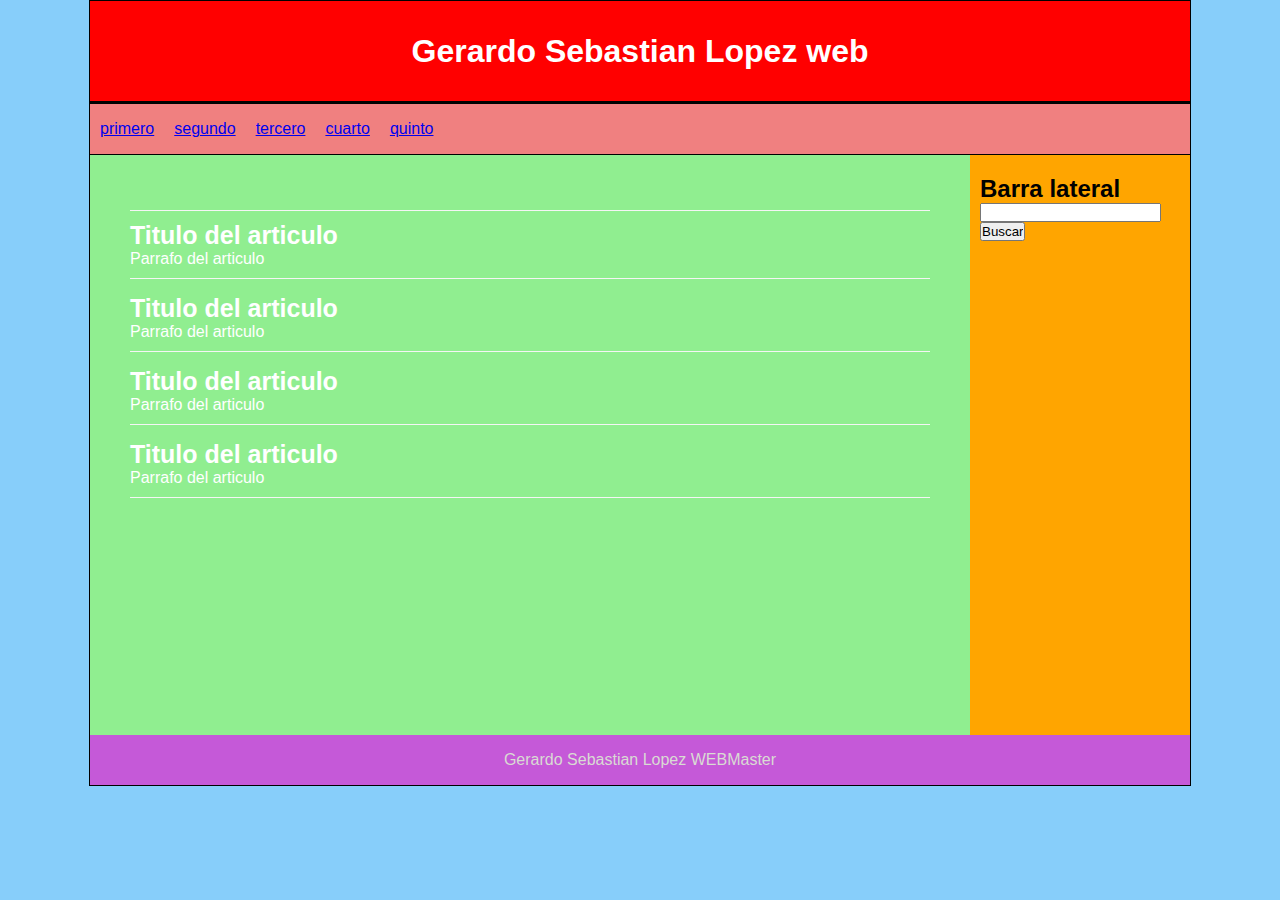
==== cmdsPower/index.html @ 2bf753a8 "eliminar" ====
<!DOCTYPE html>
<html lang="es">
<head>
    <meta charset="UTF-8">
    <meta http-equiv="X-UA-Compatible" content="IE=edge">
    <meta name="viewport" content="width=device-width, initial-scale=1.0">
    <link rel="stylesheet" href="css/style.css">
    <title>Extensiones VS Code</title>
</head>
<body>
    
    <div id="container">

        <header>
            <h1>Gerardo Sebastian Lopez web</h1>
        </header>
        <nav>
            <ul>
                <li><a href="#">primero</a></li>
                <li><a href="#">segundo</a></li>
                <li><a href="#">tercero</a></li>
                <li><a href="#">cuarto</a></li>
                <li><a href="#">quinto</a></li>
            </ul>
        </nav>

        <div class="clearfix"></div>

        <section id="content">
            <article class="article">
                <h2>Titulo del articulo</h2>
                <p>Parrafo del articulo</p>
            </article>
            <article class="article">
                <h2>Titulo del articulo</h2>
                <p>Parrafo del articulo</p>
            </article>
            <article class="article">
                <h2>Titulo del articulo</h2>
                <p>Parrafo del articulo</p>
            </article>
            <article class="article">
                <h2>Titulo del articulo</h2>
                <p>Parrafo del articulo</p>
            </article>
        </section>

        <aside>
            <h2>Barra lateral</h2>
            <form >
                <input type="text">
                <input type="Submit" value="Buscar">
            </form>
        </aside>

        <div class="clearfix"></div>
        
        <footer>Gerardo Sebastian Lopez WEBMaster</footer>

    </div>
    
</body>
</html>
---- cmdsPower/css/style.css ----
* {
  margin: 0px;
  padding: 0px;
}

body {
  background: lightskyblue;
  font-family: Arial, Helvetica, sans-serif;
}

#container {
  /*width: 70%;*/
  width: 1100px;
  margin: 0px auto;
  border: 1px solid black;
}

header {
  background: red;
  height: 100px;
  width: 100%;
  margin: 0px;
  text-align: center;
  line-height: 100px;
  color: white;
  border-bottom: 3px solid black;
}

nav {
  background: lightcoral;
  height: 50px;
  border-bottom: 1px solid black;
}

nav ul li {
  float: left;
  list-style: none;
  margin: 10px;
  line-height: 30px;
}

.clearfix {
  clear: both;
}

#content {
  float: left;
  width: calc(80% - 80px);
  background: lightgreen;
  min-height: 500px;
  padding: 40px;
}

.article {
  color: white;
  margin-top: 15px;
  margin-bottom: 15px;
  padding-bottom: 10px;
  border-bottom: 1px solid whitesmoke;
}

.article:first-child {
  padding-top: 10px;
  border-top: 1px solid whitesmoke;
}

.article h2 {
  font-size: 25px;
}

aside {
  float: left;
  width: calc(20% - 20px);
  background: orange;
  min-height: 500px;
  padding-left: 10px;
  padding-right: 10px;
  padding-top: 20px;
  padding-bottom: 60px;
}

footer {
  background: rgba(233, 20, 197, 0.63);
  color: rgb(217, 219, 211);
  text-align: center;
  height: 50px;
  line-height: 50px;
}
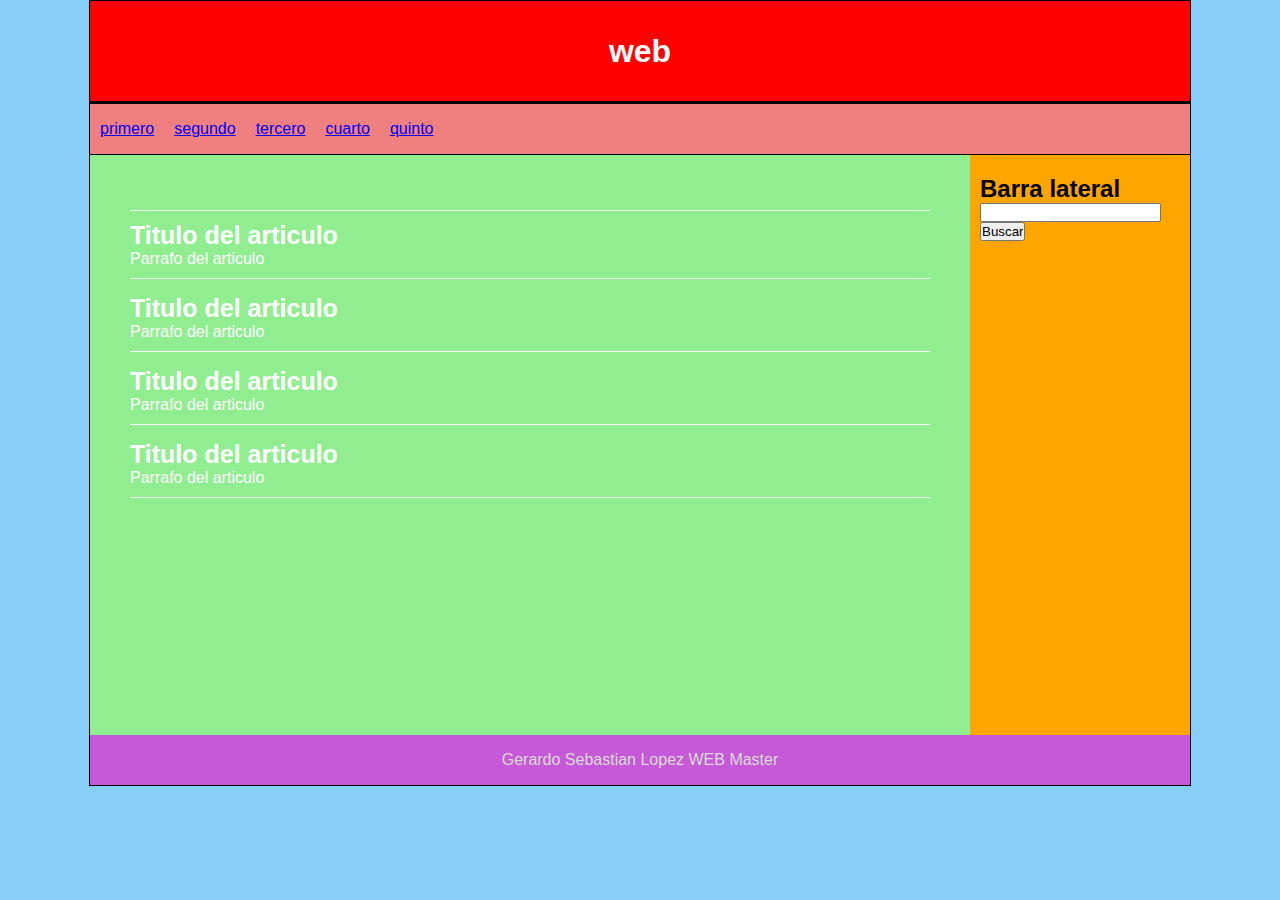
==== commit d5eba98d: "modificacion de prueba" ====
--- a/cmdsPower/index.html
+++ b/cmdsPower/index.html
@@ -1,63 +1,59 @@
 <!DOCTYPE html>
 <html lang="es">
-<head>
-    <meta charset="UTF-8">
-    <meta http-equiv="X-UA-Compatible" content="IE=edge">
-    <meta name="viewport" content="width=device-width, initial-scale=1.0">
-    <link rel="stylesheet" href="css/style.css">
+  <head>
+    <meta charset="UTF-8" />
+    <meta http-equiv="X-UA-Compatible" content="IE=edge" />
+    <meta name="viewport" content="width=device-width, initial-scale=1.0" />
+    <link rel="stylesheet" href="css/style.css" />
     <title>Extensiones VS Code</title>
-</head>
-<body>
-    
+  </head>
+  <body>
     <div id="container">
+      <header>
+        <h1>web</h1>
+      </header>
+      <nav>
+        <ul>
+          <li><a href="#">primero</a></li>
+          <li><a href="#">segundo</a></li>
+          <li><a href="#">tercero</a></li>
+          <li><a href="#">cuarto</a></li>
+          <li><a href="#">quinto</a></li>
+        </ul>
+      </nav>
 
-        <header>
-            <h1>Gerardo Sebastian Lopez web</h1>
-        </header>
-        <nav>
-            <ul>
-                <li><a href="#">primero</a></li>
-                <li><a href="#">segundo</a></li>
-                <li><a href="#">tercero</a></li>
-                <li><a href="#">cuarto</a></li>
-                <li><a href="#">quinto</a></li>
-            </ul>
-        </nav>
+      <div class="clearfix"></div>
 
-        <div class="clearfix"></div>
+      <section id="content">
+        <article class="article">
+          <h2>Titulo del articulo</h2>
+          <p>Parrafo del articulo</p>
+        </article>
+        <article class="article">
+          <h2>Titulo del articulo</h2>
+          <p>Parrafo del articulo</p>
+        </article>
+        <article class="article">
+          <h2>Titulo del articulo</h2>
+          <p>Parrafo del articulo</p>
+        </article>
+        <article class="article">
+          <h2>Titulo del articulo</h2>
+          <p>Parrafo del articulo</p>
+        </article>
+      </section>
 
-        <section id="content">
-            <article class="article">
-                <h2>Titulo del articulo</h2>
-                <p>Parrafo del articulo</p>
-            </article>
-            <article class="article">
-                <h2>Titulo del articulo</h2>
-                <p>Parrafo del articulo</p>
-            </article>
-            <article class="article">
-                <h2>Titulo del articulo</h2>
-                <p>Parrafo del articulo</p>
-            </article>
-            <article class="article">
-                <h2>Titulo del articulo</h2>
-                <p>Parrafo del articulo</p>
-            </article>
-        </section>
+      <aside>
+        <h2>Barra lateral</h2>
+        <form>
+          <input type="text" />
+          <input type="Submit" value="Buscar" />
+        </form>
+      </aside>
 
-        <aside>
-            <h2>Barra lateral</h2>
-            <form >
-                <input type="text">
-                <input type="Submit" value="Buscar">
-            </form>
-        </aside>
+      <div class="clearfix"></div>
 
-        <div class="clearfix"></div>
-        
-        <footer>Gerardo Sebastian Lopez WEBMaster</footer>
-
+      <footer>Gerardo Sebastian Lopez WEB Master</footer>
     </div>
-    
-</body>
-</html>+  </body>
+</html>
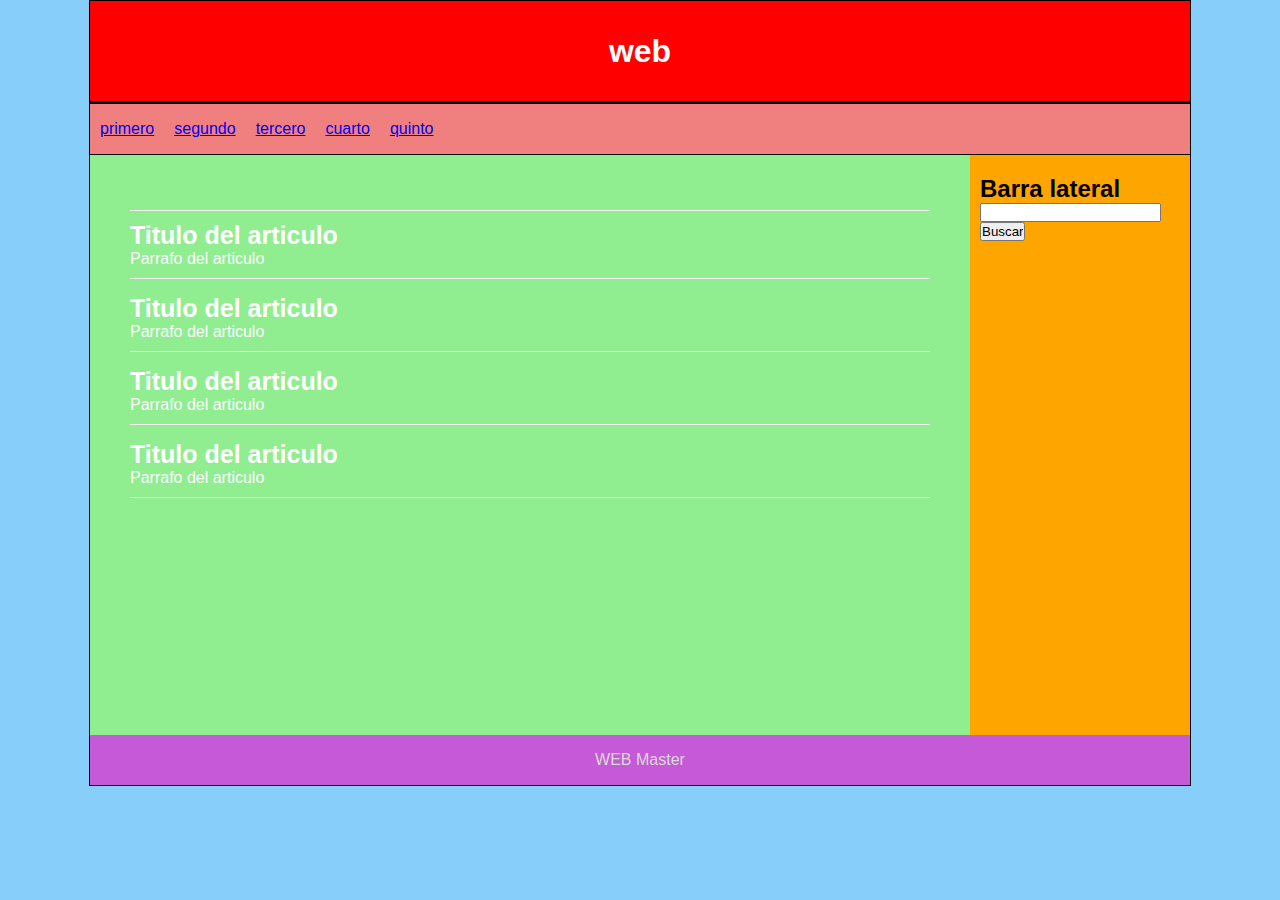
==== commit edee873c: "2da mod de prueba" ====
--- a/cmdsPower/index.html
+++ b/cmdsPower/index.html
@@ -53,7 +53,7 @@
 
       <div class="clearfix"></div>
 
-      <footer>Gerardo Sebastian Lopez WEB Master</footer>
+      <footer>WEB Master</footer>
     </div>
   </body>
 </html>
